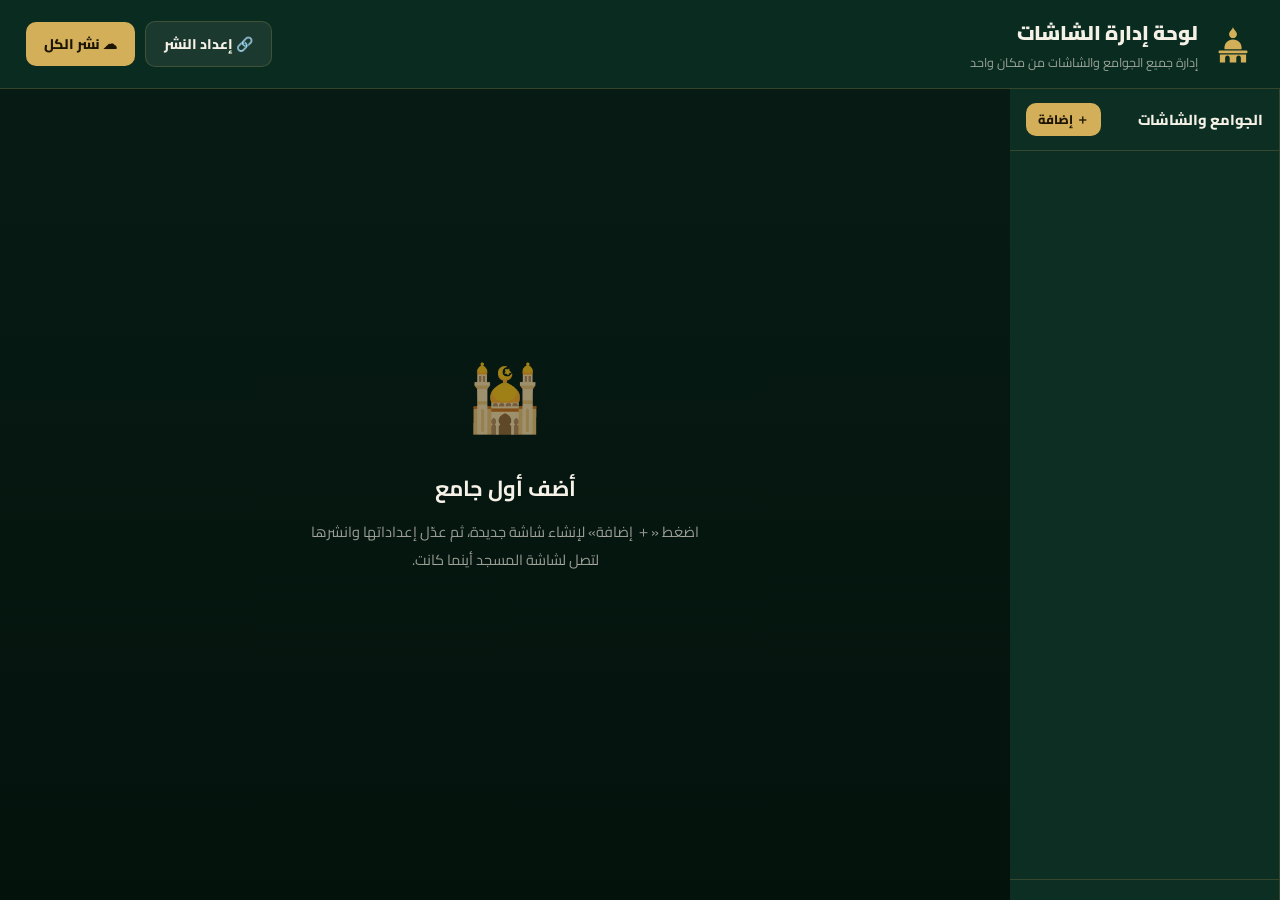
==== admin.html @ 0a37c9f8 "شاشة مواقيت الصلاة للمساجد — النسخة الأولى - حساب فلكي محلي للمواقيت (بدون إنترنت) مع 6 طرق حساب - ش" ====
<!DOCTYPE html>
<html lang="ar" dir="rtl">
<head>
  <meta charset="UTF-8">
  <meta name="viewport" content="width=device-width, initial-scale=1.0">
  <title>لوحة إدارة شاشات المساجد</title>
  <link rel="stylesheet" href="css/admin.css">
</head>
<body>

  <header class="topbar">
    <div class="brand">
      <svg viewBox="0 0 64 64" fill="currentColor" aria-hidden="true">
        <path d="M32 4c1 5-6 8-6 13 0 3.3 2.7 6 6 6s6-2.7 6-6c0-5-7-8-6-13z"/>
        <path d="M32 25c-8 0-13 6-13 12v3h26v-3c0-6-5-12-13-12z"/>
        <rect x="10" y="42" width="44" height="4" rx="1.5"/>
        <path d="M12 48v12h8v-7c0-2 1.6-3.5 3.5-3.5S27 51 27 53v7h10v-7c0-2 1.6-3.5 3.5-3.5S44 51 44 53v7h8V48H12z"/>
      </svg>
      <div>
        <h1>لوحة إدارة الشاشات</h1>
        <div class="sub">إدارة جميع الجوامع والشاشات من مكان واحد</div>
      </div>
    </div>
    <div class="topbar-actions">
      <span id="publish-status" class="publish-status"></span>
      <button id="btn-gist-config" class="btn ghost">🔗 إعداد النشر</button>
      <button id="btn-publish-all" class="btn primary">☁ نشر الكل</button>
    </div>
  </header>

  <div class="layout">
    <!-- قائمة الجوامع -->
    <aside class="sidebar">
      <div class="sidebar-head">
        <span>الجوامع والشاشات</span>
        <button id="btn-add-mosque" class="btn small primary">＋ إضافة</button>
      </div>
      <div id="mosque-list" class="mosque-list"></div>
      <div class="sidebar-foot">
        <div id="mosque-count"></div>
      </div>
    </aside>

    <!-- المحرر -->
    <main id="editor" class="editor">
      <div id="empty-state" class="empty-state">
        <div class="empty-icon">🕌</div>
        <h2>أضف أول جامع</h2>
        <p>اضغط «＋ إضافة» لإنشاء شاشة جديدة، ثم عدّل إعداداتها وانشرها لتصل لشاشة المسجد أينما كانت.</p>
      </div>

      <div id="editor-form" style="display:none">
        <div class="editor-head">
          <input type="text" id="m-name" class="mosque-title-input" placeholder="اسم المسجد">
          <div class="editor-actions">
            <button id="btn-preview" class="btn ghost">👁 معاينة حية</button>
            <button id="btn-download" class="btn ghost">⬇ تنزيل JSON</button>
            <button id="btn-copy-url" class="btn ghost">📋 نسخ رابط الشاشة</button>
            <button id="btn-duplicate" class="btn ghost">⧉ تكرار</button>
            <button id="btn-delete" class="btn danger">🗑 حذف</button>
          </div>
        </div>
        <div id="m-remote-hint" class="remote-hint"></div>

        <div class="grid-2">
          <section class="card">
            <h3>الموقع والحساب</h3>
            <div class="form-row"><label>المدينة</label><select id="m-city"></select></div>
            <div id="m-custom-city" style="display:none">
              <div class="form-row"><label>اسم الموقع</label><input type="text" id="m-custom-name"></div>
              <div class="form-row">
                <label>خط العرض</label><input type="number" id="m-custom-lat" step="0.0001">
                <label>خط الطول</label><input type="number" id="m-custom-lng" step="0.0001">
              </div>
            </div>
            <div class="form-row"><label>طريقة الحساب</label><select id="m-method"></select></div>
            <div class="form-row"><label>مذهب العصر</label>
              <select id="m-asr">
                <option value="1">الجمهور</option>
                <option value="2">الحنفي</option>
              </select>
            </div>
            <div class="form-row"><label>تعديل الهجري</label>
              <select id="m-hijri">
                <option value="-2">-2</option><option value="-1">-1</option>
                <option value="0">0</option>
                <option value="1">+1</option><option value="2">+2</option>
              </select>
            </div>
          </section>

          <section class="card">
            <h3>المظهر</h3>
            <div class="form-row"><label>التصميم</label>
              <select id="m-theme">
                <option value="emerald">أخضر زمردي</option>
                <option value="night">أزرق ليلي</option>
                <option value="blackgold">أسود ذهبي</option>
                <option value="royal">بنفسجي ملكي</option>
                <option value="light">فاتح</option>
                <option value="custom">🎨 ألوان مخصصة</option>
              </select>
            </div>
            <div id="m-colors" class="colors-grid" style="display:none">
              <div><label>الخلفية</label><input type="color" id="m-color-bg1"></div>
              <div><label>خلفية 2</label><input type="color" id="m-color-bg2"></div>
              <div><label>المميز</label><input type="color" id="m-color-accent"></div>
              <div><label>النص</label><input type="color" id="m-color-text"></div>
            </div>
            <div class="form-row"><label>اتجاه العرض</label>
              <select id="m-orientation">
                <option value="auto">تلقائي</option>
                <option value="landscape">أفقي دائماً</option>
                <option value="portrait">عمودي دائماً</option>
              </select>
            </div>
            <div class="form-row"><label>نظام الوقت</label>
              <select id="m-timeformat"><option value="24">24 ساعة</option><option value="12">12 ساعة</option></select>
            </div>
            <div class="form-row"><label>إظهار الثواني</label><input type="checkbox" id="m-seconds"></div>
            <div class="form-row"><label>أسماء الأشهر</label>
              <select id="m-months">
                <option value="levant">شرقية (كانون...)</option>
                <option value="western">غربية (يناير...)</option>
              </select>
            </div>
            <div class="form-row"><label>صوت الأذان</label><input type="checkbox" id="m-sound"></div>
            <div class="form-row"><label>نوع الصوت</label>
              <select id="m-sound-mode">
                <option value="chime">تنبيه مدمج</option>
                <option value="makkah">أذان الحرم المكي 🕋</option>
                <option value="madinah">أذان المسجد النبوي</option>
                <option value="quds">أذان المسجد الأقصى 🕌</option>
                <option value="alhindi">أذان عبد الرحمن الهندي</option>
                <option value="file">ملف مرفوع على الشاشة</option>
              </select>
            </div>
          </section>

          <section class="card">
            <h3>الإقامة (دقائق بعد الأذان)</h3>
            <div class="iqama-grid">
              <div><label>الفجر</label><input type="number" id="m-iq-fajr" min="0" max="120"></div>
              <div><label>الظهر</label><input type="number" id="m-iq-dhuhr" min="0" max="120"></div>
              <div><label>العصر</label><input type="number" id="m-iq-asr" min="0" max="120"></div>
              <div><label>المغرب</label><input type="number" id="m-iq-maghrib" min="0" max="120"></div>
              <div><label>العشاء</label><input type="number" id="m-iq-isha" min="0" max="120"></div>
            </div>
            <div class="form-row"><label>شاشة الأذان (د)</label><input type="number" id="m-adhan-min" min="0" max="30"></div>
            <div class="form-row"><label>شاشة الصلاة (د)</label><input type="number" id="m-prayer-min" min="0" max="60"></div>
            <div class="form-row"><label>شاشة الأذكار (د)</label><input type="number" id="m-adhkar-min" min="0" max="60"></div>
            <div class="form-row"><label>مدة كل ذكر (ثوانٍ)</label><input type="number" id="m-adhkar-each" min="10" max="180"></div>
          </section>

          <section class="card">
            <h3>🌙 المناسبات ورمضان</h3>
            <div class="form-row"><label>المناسبات الهجرية تلقائياً</label><input type="checkbox" id="m-hijri-events"></div>
            <div class="form-row"><label>وضع رمضان تلقائياً</label><input type="checkbox" id="m-ramadan-auto"></div>
            <div class="form-row"><label>الإمساك قبل الفجر (د)</label><input type="number" id="m-imsak-offset" min="0" max="60"></div>
            <div class="form-row"><label>«يليها التراويح» على العشاء</label><input type="checkbox" id="m-taraweeh-note"></div>
          </section>

          <section class="card">
            <h3>الجمعة</h3>
            <div class="form-row"><label>وقت الأذان</label>
              <select id="m-jumua-mode">
                <option value="auto">تلقائي (الظهر)</option>
                <option value="fixed">وقت محدد</option>
              </select>
            </div>
            <div class="form-row" id="m-jumua-time-row" style="display:none">
              <label>الوقت</label><input type="time" id="m-jumua-time">
            </div>
            <div class="form-row"><label>مدة الخطبة (د)</label><input type="number" id="m-khutbah" min="5" max="120"></div>
          </section>

          <section class="card wide">
            <h3>📢 الإعلانات <span class="hint-inline">— أهم ما يُحدَّث عن بُعد: سطر لكل إعلان</span></h3>
            <div class="form-row"><label>تفعيل</label><input type="checkbox" id="m-ann-enabled"></div>
            <textarea id="m-announcements" placeholder="درس فقه بعد صلاة العشاء يوم الثلاثاء&#10;جمعة خيرية السبت القادم"></textarea>
            <div class="form-row" style="margin-top:10px"><label>شاشة إعلانات كاملة</label><input type="checkbox" id="m-annscreen-enabled"></div>
            <div class="form-row"><label>تظهر كل (دقائق، 0=تعطيل)</label><input type="number" id="m-annscreen-every" min="0" max="720"></div>
            <div class="form-row"><label>مدة كل إعلان (ثوانٍ)</label><input type="number" id="m-annscreen-duration" min="5" max="300"></div>
            <div class="form-row" style="display:block"><label>أوقات محددة (سطر لكل وقت، مثل 21:30)</label>
              <textarea id="m-annscreen-times" style="height:60px"></textarea>
            </div>
          </section>

          <section class="card wide">
            <h3>شريط الأذكار</h3>
            <div class="form-row"><label>تفعيل</label><input type="checkbox" id="m-ticker-enabled"></div>
            <textarea id="m-ticker"></textarea>
          </section>

          <section class="card wide">
            <h3>أذكار ما بعد الصلاة</h3>
            <textarea id="m-adhkar"></textarea>
          </section>
        </div>

        <div class="save-bar">
          <span id="save-status"></span>
          <button id="btn-save-mosque" class="btn primary big">💾 حفظ التعديلات</button>
        </div>
      </div>
    </main>
  </div>

  <!-- نافذة إعداد النشر -->
  <div id="gist-modal" class="modal">
    <div class="modal-panel">
      <h2>🔗 إعداد النشر عن بُعد</h2>
      <p class="modal-desc">
        النشر يتم عبر <b>GitHub Gist</b> — مجاني وبدون سيرفر. خطوات لمرة واحدة:
      </p>
      <ol class="steps">
        <li>أنشئ حساباً على <span dir="ltr">github.com</span> (إن لم يكن لديك)</li>
        <li>افتح <span dir="ltr">github.com/settings/tokens</span> ← Generate new token (classic)</li>
        <li>فعّل صلاحية <b dir="ltr">gist</b> فقط، وانسخ الرمز هنا:</li>
      </ol>
      <div class="form-row"><label>رمز الوصول (Token)</label><input type="password" id="gist-token" dir="ltr" placeholder="ghp_..."></div>
      <div class="form-row"><label>معرّف Gist (يُنشأ تلقائياً)</label><input type="text" id="gist-id" dir="ltr" placeholder="يُملأ تلقائياً عند أول نشر"></div>
      <p class="modal-note">⚠ الرمز يُحفظ على هذا الجهاز فقط. بعد أول «نشر الكل» انسخ رابط كل شاشة (زر 📋) وضعه مرة واحدة في إعدادات الشاشة نفسها ← «التحديث عن بُعد» — وبعدها كل تعديل تنشره يصلها تلقائياً.</p>
      <div class="modal-buttons">
        <button id="btn-gist-save" class="btn primary">حفظ</button>
        <button id="btn-gist-cancel" class="btn ghost">إغلاق</button>
      </div>
    </div>
  </div>

  <!-- نافذة المعاينة الحية -->
  <div id="preview-modal" class="modal">
    <div class="preview-panel">
      <div class="preview-head">
        <span>معاينة حية — كما ستظهر على شاشة المسجد</span>
        <button id="btn-preview-close" class="btn ghost">✕ إغلاق</button>
      </div>
      <iframe id="preview-frame" src="about:blank"></iframe>
    </div>
  </div>

  <script src="js/praytimes.js"></script>
  <script src="js/cities.js"></script>
  <script src="js/admin.js"></script>
</body>
</html>
---- css/admin.css ----
/* ============================================================
   لوحة إدارة شاشات المساجد — التصميم
   ============================================================ */

@font-face {
  font-family: 'Cairo';
  font-style: normal;
  font-weight: 200 1000;
  src: url('../fonts/cairo-arabic.woff2') format('woff2');
  unicode-range: U+0600-06FF, U+0750-077F, U+FB50-FDFF, U+FE70-FEFF;
}
@font-face {
  font-family: 'Cairo';
  font-style: normal;
  font-weight: 200 1000;
  src: url('../fonts/cairo-latin.woff2') format('woff2');
  unicode-range: U+0000-00FF;
}

:root {
  --bg-1: #071c15;
  --bg-2: #0a2b20;
  --bg-3: #04120c;
  --panel: #0c2e23;
  --accent: #d4af5a;
  --accent-soft: rgba(212, 175, 90, 0.18);
  --text: #f5f1e6;
  --text-dim: rgba(245, 241, 230, 0.62);
  --card-bg: rgba(255, 255, 255, 0.045);
  --card-border: rgba(212, 175, 90, 0.2);
  --danger: #e2694a;
  --ok: #43d17c;
}

* { margin: 0; padding: 0; box-sizing: border-box; }

html, body { height: 100%; }

body {
  font-family: 'Cairo', 'Segoe UI', Tahoma, sans-serif;
  direction: rtl;
  color: var(--text);
  background: linear-gradient(180deg, var(--bg-1) 0%, var(--bg-3) 100%);
  font-size: 14.5px;
  display: flex;
  flex-direction: column;
  overflow: hidden;
}

/* ---------- الشريط العلوي ---------- */
.topbar {
  display: flex;
  align-items: center;
  justify-content: space-between;
  gap: 16px;
  padding: 14px 26px;
  background: var(--bg-2);
  border-bottom: 1px solid var(--card-border);
  flex-shrink: 0;
}

.brand { display: flex; align-items: center; gap: 14px; }
.brand svg { width: 42px; height: 42px; color: var(--accent); }
.brand h1 { font-size: 20px; font-weight: 900; }
.brand .sub { font-size: 12.5px; color: var(--text-dim); }

.topbar-actions { display: flex; align-items: center; gap: 10px; }

.publish-status { font-size: 13px; color: var(--accent); font-weight: 700; }

/* ---------- الأزرار ---------- */
.btn {
  font-family: inherit;
  font-size: 14px;
  font-weight: 800;
  border: none;
  border-radius: 10px;
  padding: 9px 18px;
  cursor: pointer;
  transition: filter 0.15s, transform 0.1s;
  color: var(--text);
  background: rgba(255, 255, 255, 0.08);
}
.btn:hover { filter: brightness(1.2); }
.btn:active { transform: scale(0.98); }
.btn.primary { background: var(--accent); color: #1c1503; }
.btn.ghost { background: rgba(255, 255, 255, 0.07); border: 1px solid var(--card-border); }
.btn.danger { background: rgba(226, 105, 74, 0.16); color: #ffb39e; border: 1px solid rgba(226, 105, 74, 0.4); }
.btn.small { font-size: 12.5px; padding: 5px 12px; }
.btn.big { font-size: 16px; padding: 12px 30px; }

/* ---------- التخطيط ---------- */
.layout {
  display: flex;
  flex: 1;
  min-height: 0;
}

/* ---------- القائمة الجانبية ---------- */
.sidebar {
  width: 270px;
  flex-shrink: 0;
  background: var(--panel);
  border-inline-start: 1px solid var(--card-border);
  display: flex;
  flex-direction: column;
}

.sidebar-head {
  display: flex;
  align-items: center;
  justify-content: space-between;
  padding: 14px 16px;
  font-weight: 800;
  border-bottom: 1px solid var(--card-border);
}

.mosque-list { flex: 1; overflow-y: auto; padding: 8px; }

.mosque-item {
  padding: 11px 14px;
  border-radius: 11px;
  cursor: pointer;
  margin-bottom: 6px;
  border: 1px solid transparent;
  transition: all 0.15s;
}
.mosque-item:hover { background: rgba(255, 255, 255, 0.05); }
.mosque-item.selected {
  background: var(--accent-soft);
  border-color: var(--accent);
}

.mi-name { font-weight: 800; font-size: 14.5px; }
.mi-meta {
  display: flex;
  justify-content: space-between;
  font-size: 11.5px;
  color: var(--text-dim);
  margin-top: 2px;
}
.mi-pub { color: var(--ok); }
.mi-pub.off { color: var(--text-dim); opacity: 0.7; }

.sidebar-foot {
  padding: 10px 16px;
  font-size: 12px;
  color: var(--text-dim);
  border-top: 1px solid var(--card-border);
}

/* ---------- المحرر ---------- */
.editor {
  flex: 1;
  overflow-y: auto;
  padding: 22px 28px 100px;
}

.empty-state {
  height: 100%;
  display: flex;
  flex-direction: column;
  align-items: center;
  justify-content: center;
  gap: 10px;
  text-align: center;
  color: var(--text-dim);
}
.empty-icon { font-size: 64px; }
.empty-state h2 { color: var(--text); }
.empty-state p { max-width: 420px; line-height: 1.9; }

.editor-head {
  display: flex;
  align-items: center;
  justify-content: space-between;
  gap: 16px;
  flex-wrap: wrap;
  margin-bottom: 10px;
}

.mosque-title-input {
  font-family: inherit;
  font-size: 24px;
  font-weight: 900;
  color: var(--text);
  background: none;
  border: none;
  border-bottom: 2px dashed transparent;
  outline: none;
  min-width: 240px;
  flex: 1;
}
.mosque-title-input:hover, .mosque-title-input:focus {
  border-bottom-color: var(--card-border);
}

.editor-actions { display: flex; gap: 8px; flex-wrap: wrap; }

.remote-hint {
  font-size: 12.5px;
  color: var(--text-dim);
  background: var(--card-bg);
  border: 1px solid var(--card-border);
  border-radius: 10px;
  padding: 9px 14px;
  margin-bottom: 18px;
  line-height: 2;
  word-break: break-all;
}
.remote-hint code {
  background: rgba(0, 0, 0, 0.3);
  padding: 2px 8px;
  border-radius: 6px;
  color: var(--accent);
  font-size: 12px;
}

/* ---------- البطاقات ---------- */
.grid-2 {
  display: grid;
  grid-template-columns: 1fr 1fr;
  gap: 16px;
}

.card {
  background: var(--card-bg);
  border: 1px solid var(--card-border);
  border-radius: 14px;
  padding: 16px 18px;
}
.card.wide { grid-column: 1 / -1; }

.card h3 {
  font-size: 15px;
  color: var(--accent);
  margin-bottom: 12px;
  padding-bottom: 7px;
  border-bottom: 1px solid var(--card-border);
}

.hint-inline { font-size: 12px; color: var(--text-dim); font-weight: 600; }

.form-row {
  display: flex;
  align-items: center;
  justify-content: space-between;
  gap: 12px;
  margin-bottom: 9px;
}
.form-row label { font-weight: 700; flex-shrink: 0; font-size: 13.5px; }

input[type="text"], input[type="number"], input[type="time"],
input[type="password"], select, textarea {
  background: rgba(255, 255, 255, 0.07);
  border: 1px solid var(--card-border);
  border-radius: 9px;
  color: var(--text);
  font-family: inherit;
  font-size: 13.5px;
  padding: 7px 12px;
  outline: none;
  min-width: 0;
}
input:focus, select:focus, textarea:focus { border-color: var(--accent); }
input[type="text"], input[type="password"], select { flex: 1; }
input[type="number"] { width: 76px; text-align: center; }
input[type="checkbox"] { width: 19px; height: 19px; accent-color: var(--accent); }

textarea {
  width: 100%;
  height: 100px;
  resize: vertical;
  line-height: 2;
}

.iqama-grid {
  display: grid;
  grid-template-columns: repeat(5, 1fr);
  gap: 8px;
  margin-bottom: 12px;
}
.iqama-grid > div { display: flex; flex-direction: column; align-items: center; gap: 4px; }
.iqama-grid label { font-size: 12.5px; font-weight: 700; }
.iqama-grid input { width: 100%; }

.colors-grid {
  display: grid;
  grid-template-columns: repeat(4, 1fr);
  gap: 10px;
  margin-bottom: 10px;
}
.colors-grid > div { display: flex; flex-direction: column; align-items: center; gap: 5px; }
.colors-grid label { font-size: 12px; font-weight: 700; }
.colors-grid input[type="color"] {
  width: 100%;
  height: 38px;
  border: 1px solid var(--card-border);
  border-radius: 8px;
  background: none;
  cursor: pointer;
  padding: 2px;
}

/* ---------- شريط الحفظ ---------- */
.save-bar {
  position: fixed;
  bottom: 0;
  right: 270px;
  left: 0;
  display: flex;
  align-items: center;
  justify-content: flex-end;
  gap: 16px;
  padding: 12px 28px;
  background: rgba(7, 28, 21, 0.92);
  backdrop-filter: blur(8px);
  border-top: 1px solid var(--card-border);
}
#save-status { font-size: 13px; color: var(--ok); font-weight: 700; }

/* ---------- النوافذ ---------- */
.modal {
  position: fixed;
  inset: 0;
  z-index: 100;
  display: none;
  align-items: center;
  justify-content: center;
  background: rgba(0, 0, 0, 0.65);
  backdrop-filter: blur(4px);
}

.modal-panel {
  width: min(92vw, 520px);
  background: var(--bg-2);
  border: 1px solid var(--card-border);
  border-radius: 16px;
  padding: 24px 28px;
  box-shadow: 0 20px 80px rgba(0, 0, 0, 0.6);
}

.modal-panel h2 { color: var(--accent); font-size: 19px; margin-bottom: 10px; }
.modal-desc { line-height: 2; margin-bottom: 8px; }

.steps {
  margin: 0 18px 14px 0;
  line-height: 2.2;
  font-size: 13.5px;
  color: var(--text-dim);
}
.steps b { color: var(--accent); }

.modal-note {
  font-size: 12.5px;
  color: var(--text-dim);
  background: var(--card-bg);
  border-radius: 10px;
  padding: 10px 14px;
  line-height: 2;
  margin: 12px 0;
}

.modal-buttons { display: flex; gap: 10px; justify-content: flex-end; }

/* ---------- المعاينة ---------- */
.preview-panel {
  width: 94vw;
  height: 92vh;
  background: #000;
  border: 1px solid var(--card-border);
  border-radius: 14px;
  overflow: hidden;
  display: flex;
  flex-direction: column;
}

.preview-head {
  display: flex;
  align-items: center;
  justify-content: space-between;
  padding: 8px 16px;
  background: var(--bg-2);
  font-weight: 700;
  font-size: 13.5px;
  flex-shrink: 0;
}

#preview-frame { flex: 1; border: none; width: 100%; background: #000; }

/* ---------- شاشات صغيرة ---------- */
@media (max-width: 900px) {
  .grid-2 { grid-template-columns: 1fr; }
  .sidebar { width: 220px; }
  .save-bar { right: 220px; }
}
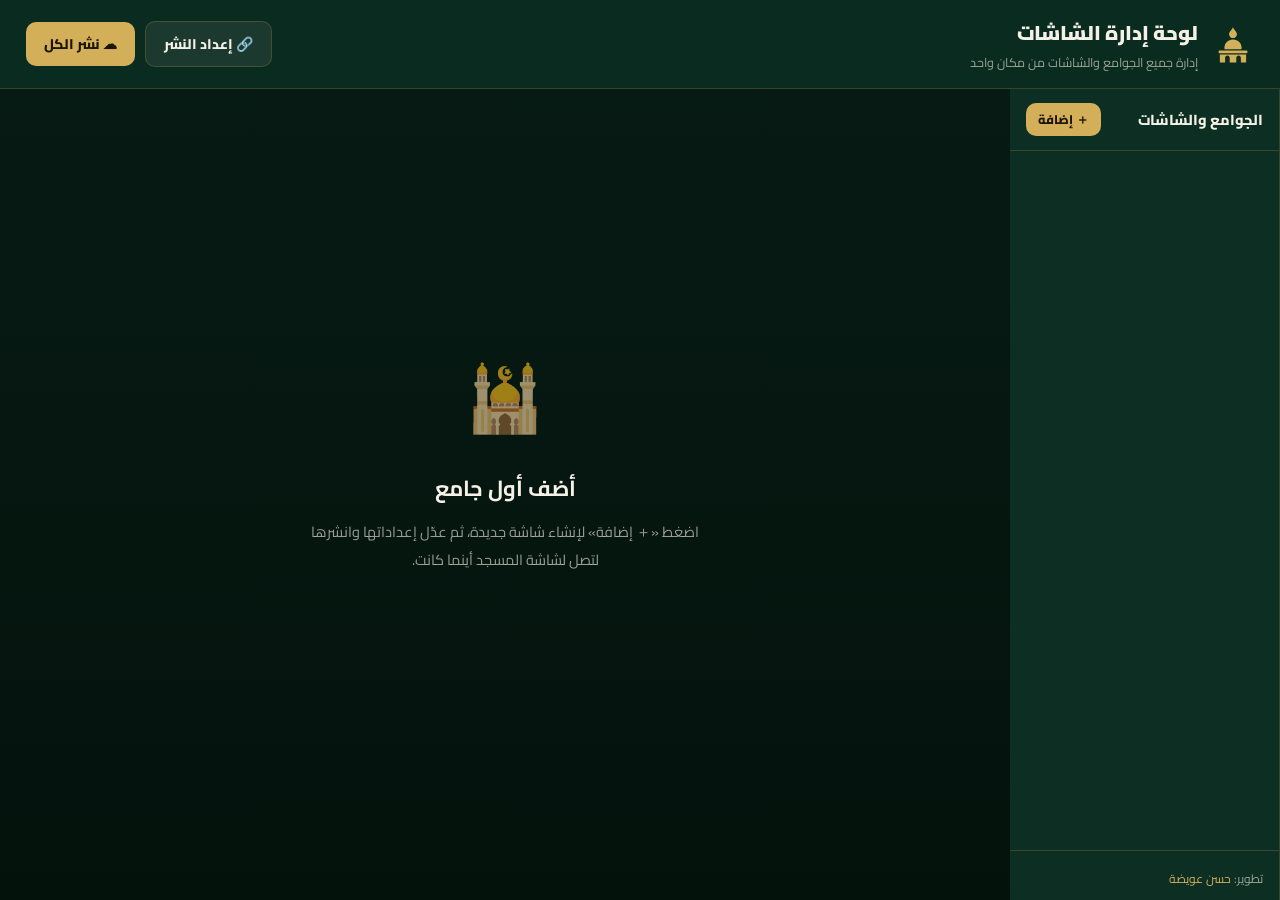
==== commit 7570902c: "v1.0.2 — إضافة توقيع المطوّر حسن عويضة في الشاشة الرئيسية، لوحة الإدارة، صفحة التشخيص، README، الرخص" ====
--- a/admin.html
+++ b/admin.html
@@ -3,6 +3,7 @@
 <head>
   <meta charset="UTF-8">
   <meta name="viewport" content="width=device-width, initial-scale=1.0">
+  <meta name="author" content="حسن عويضة — Hasan Awida">
   <title>لوحة إدارة شاشات المساجد</title>
   <link rel="stylesheet" href="css/admin.css">
 </head>
@@ -38,6 +39,7 @@
       <div id="mosque-list" class="mosque-list"></div>
       <div class="sidebar-foot">
         <div id="mosque-count"></div>
+        <div style="margin-top:6px">تطوير: <a href="https://github.com/hasanawida" target="_blank" style="color:var(--accent);text-decoration:none">حسن عويضة</a></div>
       </div>
     </aside>
 
@@ -72,6 +74,10 @@
                 <label>خط العرض</label><input type="number" id="m-custom-lat" step="0.0001">
                 <label>خط الطول</label><input type="number" id="m-custom-lng" step="0.0001">
               </div>
+              <div class="form-row">
+                <label>المنطقة الزمنية</label>
+                <input type="text" id="m-custom-tz" dir="ltr" placeholder="مثال: Asia/Jerusalem">
+              </div>
             </div>
             <div class="form-row"><label>طريقة الحساب</label><select id="m-method"></select></div>
             <div class="form-row"><label>مذهب العصر</label>
@@ -215,14 +221,20 @@
       </p>
       <ol class="steps">
         <li>أنشئ حساباً على <span dir="ltr">github.com</span> (إن لم يكن لديك)</li>
-        <li>افتح <span dir="ltr">github.com/settings/tokens</span> ← Generate new token (classic)</li>
-        <li>فعّل صلاحية <b dir="ltr">gist</b> فقط، وانسخ الرمز هنا:</li>
+        <li>افتح <span dir="ltr">github.com/settings/personal-access-tokens</span> ← <b dir="ltr">Fine-grained token</b></li>
+        <li>في Account permissions فعّل <b dir="ltr">Gists: Read and write</b> <u>فقط</u> — لا تعطِ أي صلاحية أخرى، وحدد مدة انتهاء (مثلاً سنة)</li>
+        <li>انسخ الرمز هنا:</li>
       </ol>
-      <div class="form-row"><label>رمز الوصول (Token)</label><input type="password" id="gist-token" dir="ltr" placeholder="ghp_..."></div>
+      <div class="form-row"><label>رمز الوصول (Token)</label><input type="password" id="gist-token" dir="ltr" placeholder="github_pat_..."></div>
+      <div class="form-row">
+        <label>تذكّر الرمز على هذا الجهاز</label>
+        <input type="checkbox" id="gist-remember">
+      </div>
       <div class="form-row"><label>معرّف Gist (يُنشأ تلقائياً)</label><input type="text" id="gist-id" dir="ltr" placeholder="يُملأ تلقائياً عند أول نشر"></div>
-      <p class="modal-note">⚠ الرمز يُحفظ على هذا الجهاز فقط. بعد أول «نشر الكل» انسخ رابط كل شاشة (زر 📋) وضعه مرة واحدة في إعدادات الشاشة نفسها ← «التحديث عن بُعد» — وبعدها كل تعديل تنشره يصلها تلقائياً.</p>
+      <p class="modal-note">🔒 الأمان: الرمز يبقى على هذا الجهاز فقط ولا يُرفع لأي مكان. إذا ألغيت «تذكّر الرمز» يُمسح عند إغلاق المتصفح (أأمن — مناسب لجهاز مشترك). استخدم دائماً رمزاً بصلاحية Gists فقط حتى لو تسرب لا يضر حسابك.<br>بعد أول «نشر الكل» انسخ رابط كل شاشة (زر 📋) وضعه مرة واحدة في إعدادات الشاشة ← «التحديث عن بُعد».</p>
       <div class="modal-buttons">
         <button id="btn-gist-save" class="btn primary">حفظ</button>
+        <button id="btn-gist-clear" class="btn danger">🗑 مسح الرمز</button>
         <button id="btn-gist-cancel" class="btn ghost">إغلاق</button>
       </div>
     </div>
